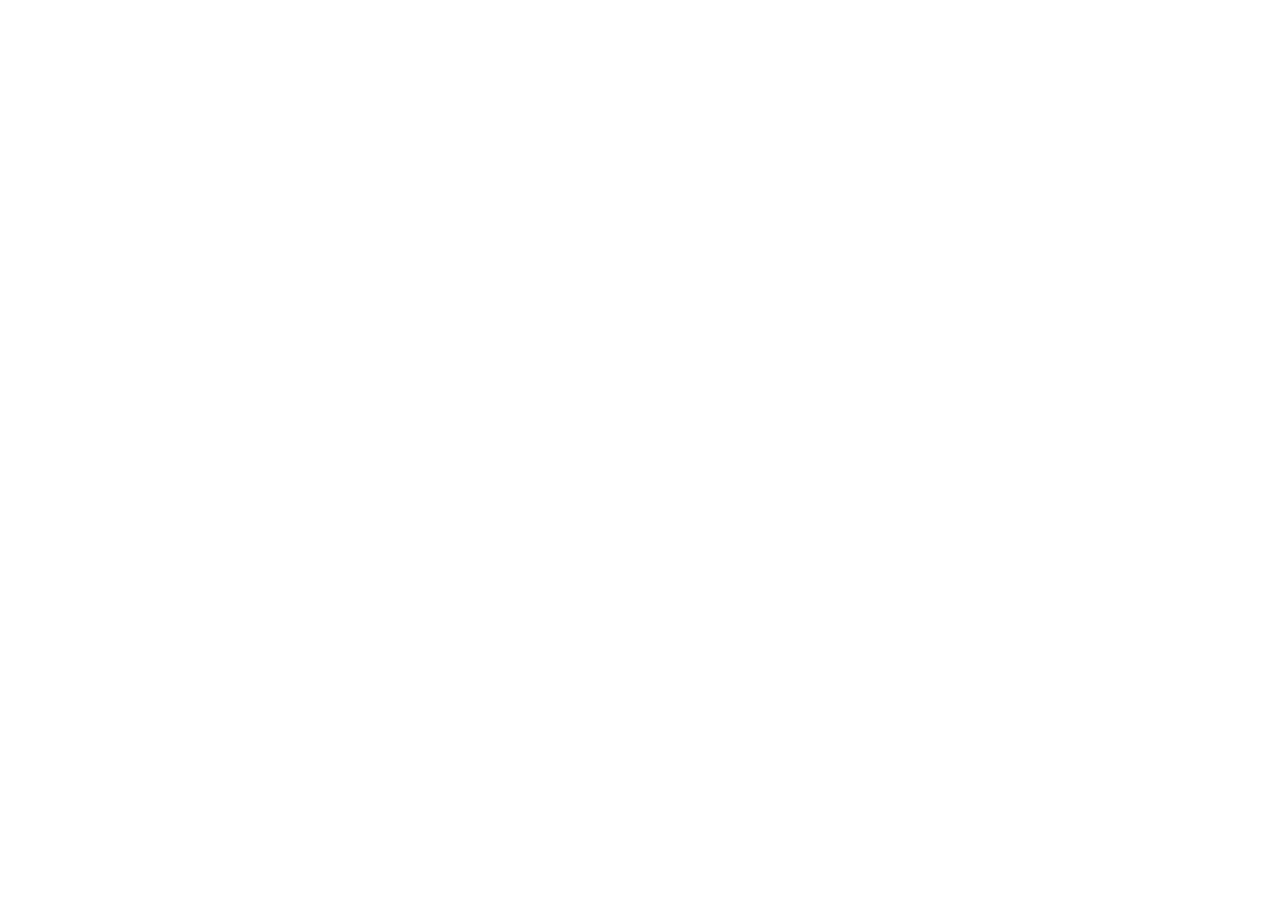
==== index.html @ 192cb3b8 "Added new images from Pexels" ====
<!DOCTYPE html>
<html lang="en">
<head>
    <meta charset="UTF-8">
    <meta name="viewport" content="width=device-width, initial-scale=1.0">
    <title> Recipes </title>
</head>
<body>
    
</body>
</html>
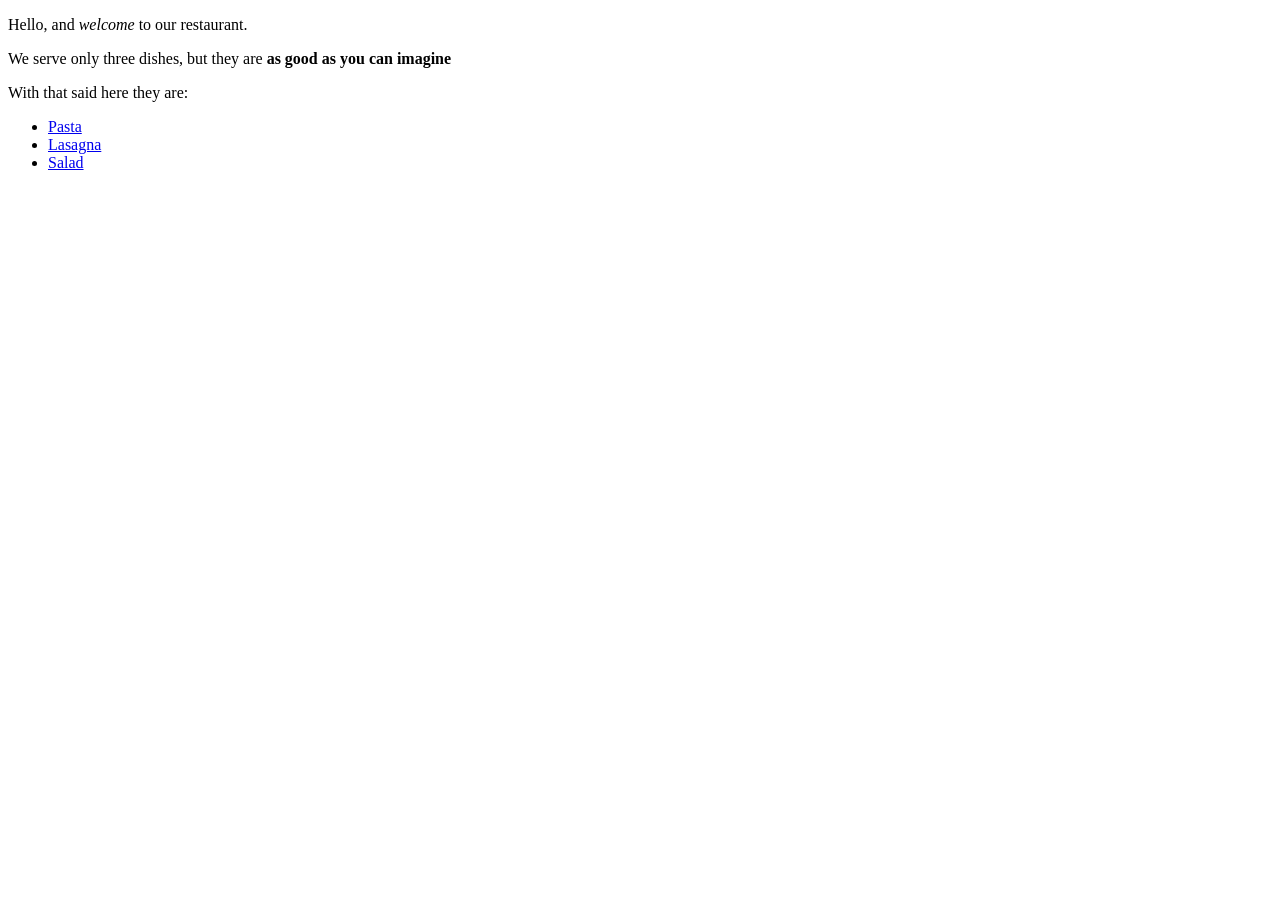
==== commit 1404b730: "Added some information on index.html" ====
--- a/index.html
+++ b/index.html
@@ -7,5 +7,15 @@
 </head>
 <body>
     
+    <p> Hello, and <em> welcome </em> to our restaurant. </p>
+    <p> We serve only three dishes, but they are <strong> as good as you can imagine </strong></p>
+    <p> With that said here they are: </p>
+
+    <ul>
+        <li><a href = 'pasta.html'>      Pasta         </a></li>
+        <li><a href = 'lasagna.html'>    Lasagna       </a></li>
+        <li><a href = 'salad.html'>      Salad         </a></li>
+    </ul>
+
 </body>
 </html>
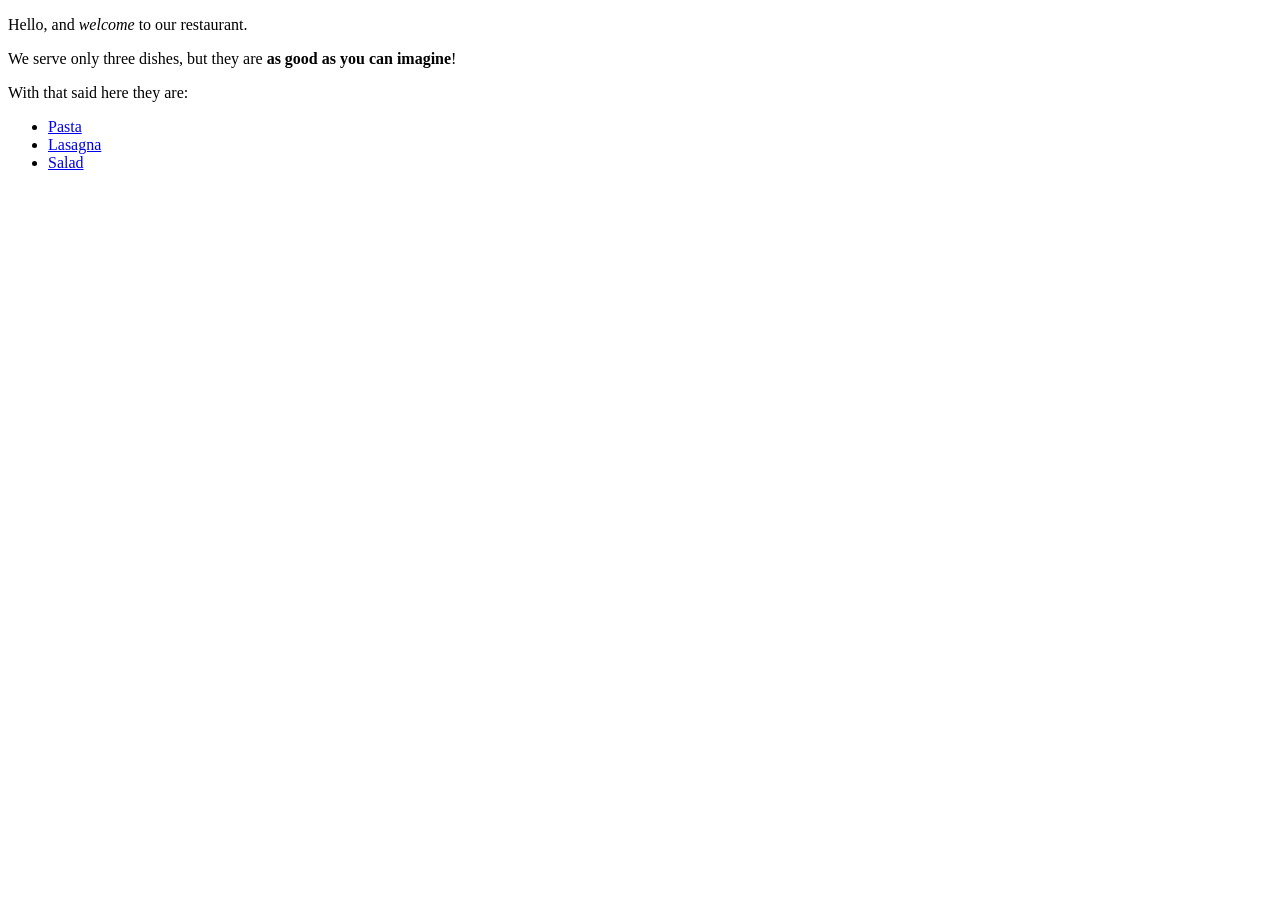
==== commit 732c756f: "Added all the ingredients, steps and disclaimers to all the recipes" ====
--- a/index.html
+++ b/index.html
@@ -8,13 +8,13 @@
 <body>
     
     <p> Hello, and <em> welcome </em> to our restaurant. </p>
-    <p> We serve only three dishes, but they are <strong> as good as you can imagine </strong></p>
+    <p> We serve only three dishes, but they are <strong> as good as you can imagine</strong>!</p>
     <p> With that said here they are: </p>
 
     <ul>
-        <li><a href = 'pasta.html'>      Pasta         </a></li>
-        <li><a href = 'lasagna.html'>    Lasagna       </a></li>
-        <li><a href = 'salad.html'>      Salad         </a></li>
+        <li><a href = 'recipes/pasta.html'>      Pasta         </a></li>
+        <li><a href = 'recipes/lasagna.html'>    Lasagna       </a></li>
+        <li><a href = 'recipes/salad.html'>      Salad         </a></li>
     </ul>
 
 </body>
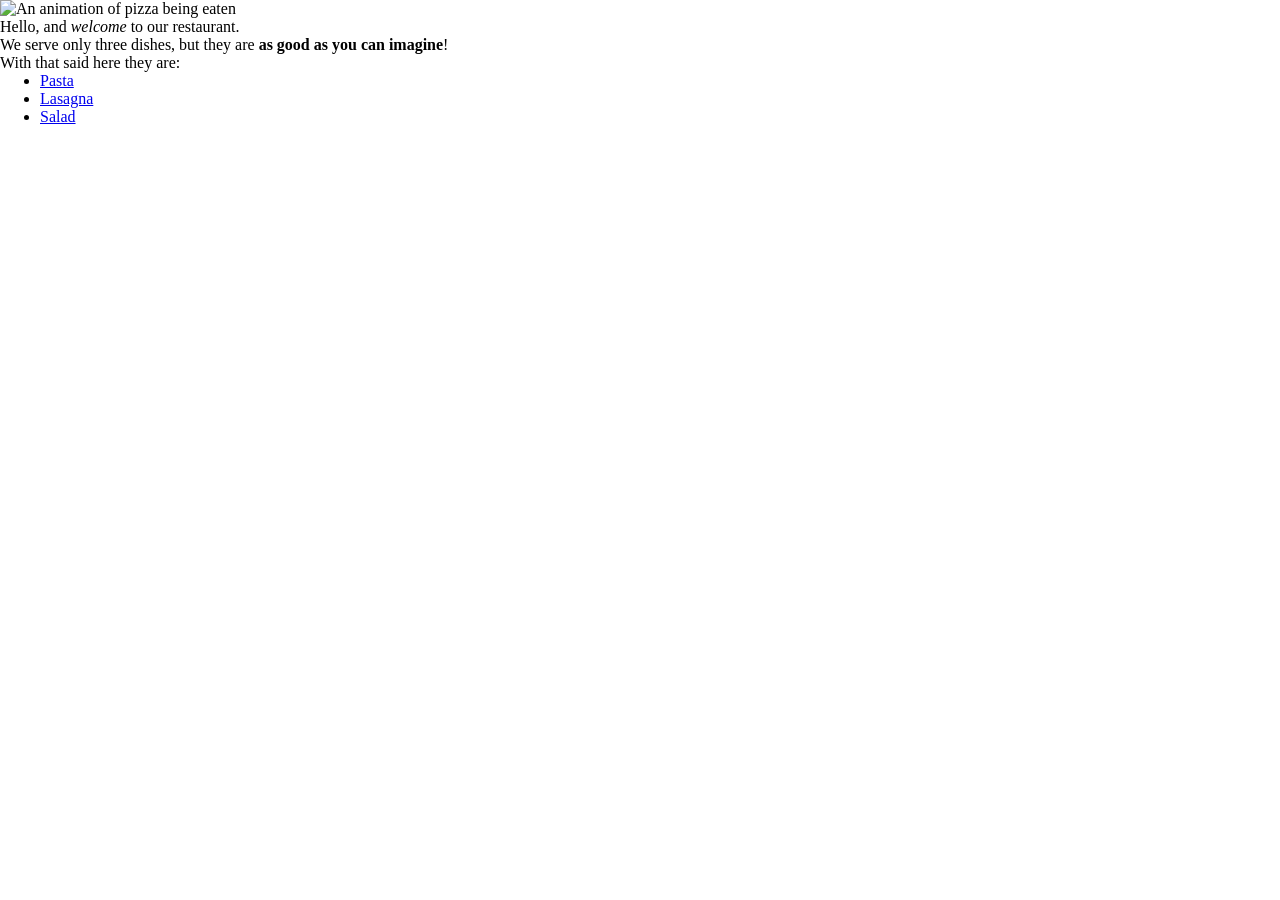
==== commit 62baf541: "Added assets" ====
--- a/index.html
+++ b/index.html
@@ -3,10 +3,13 @@
 <head>
     <meta charset="UTF-8">
     <meta name="viewport" content="width=device-width, initial-scale=1.0">
+    <link rel = 'stylesheet' type = 'text/css' href = 'assets/style.css'>
     <title> Recipes </title>
 </head>
 <body>
     
+    <img src = 'images/food-pizza.gif' alt = 'An animation of pizza being eaten' width = '300px'>
+
     <p> Hello, and <em> welcome </em> to our restaurant. </p>
     <p> We serve only three dishes, but they are <strong> as good as you can imagine</strong>!</p>
     <p> With that said here they are: </p>
--- a/assets/style.css
+++ b/assets/style.css
@@ -0,0 +1,8 @@
+* {
+    margin: 0;
+    box-sizing: border-box;
+}
+
+body {
+    background-image: linear-gradient(red, green) no-repeat;
+}
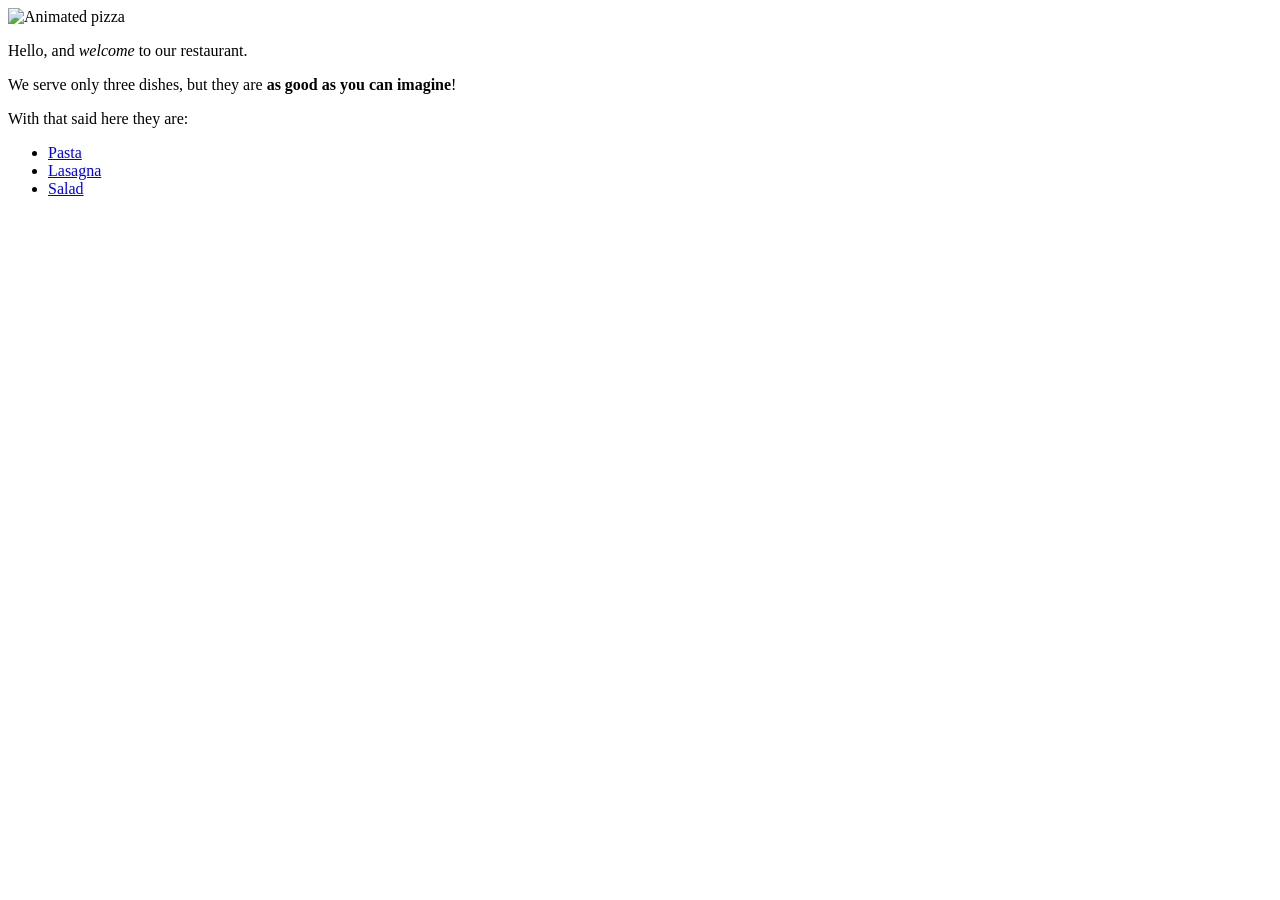
==== commit b8fc2c4f: "Removed assets" ====
--- a/index.html
+++ b/index.html
@@ -3,22 +3,22 @@
 <head>
     <meta charset="UTF-8">
     <meta name="viewport" content="width=device-width, initial-scale=1.0">
-    <link rel = 'stylesheet' type = 'text/css' href = 'assets/style.css'>
     <title> Recipes </title>
 </head>
 <body>
     
-    <img src = 'images/food-pizza.gif' alt = 'An animation of pizza being eaten' width = '300px'>
+    <img src = 'images/food-pizza.gif' alt = 'Animated pizza' width = '300px'>
 
-    <p> Hello, and <em> welcome </em> to our restaurant. </p>
-    <p> We serve only three dishes, but they are <strong> as good as you can imagine</strong>!</p>
-    <p> With that said here they are: </p>
+    <div class = 'content'>
+        <p> Hello, and <em> welcome </em> to our restaurant. </p>
+        <p> We serve only three dishes, but they are <strong> as good as you can imagine</strong>!</p>
+        <p> With that said here they are: </p>
 
-    <ul>
-        <li><a href = 'recipes/pasta.html'>      Pasta         </a></li>
-        <li><a href = 'recipes/lasagna.html'>    Lasagna       </a></li>
-        <li><a href = 'recipes/salad.html'>      Salad         </a></li>
-    </ul>
-
+        <ul>
+            <li><a href = 'recipes/pasta.html'>      Pasta         </a></li>
+            <li><a href = 'recipes/lasagna.html'>    Lasagna       </a></li>
+            <li><a href = 'recipes/salad.html'>      Salad         </a></li>
+        </ul>
+    </div>
 </body>
 </html>
